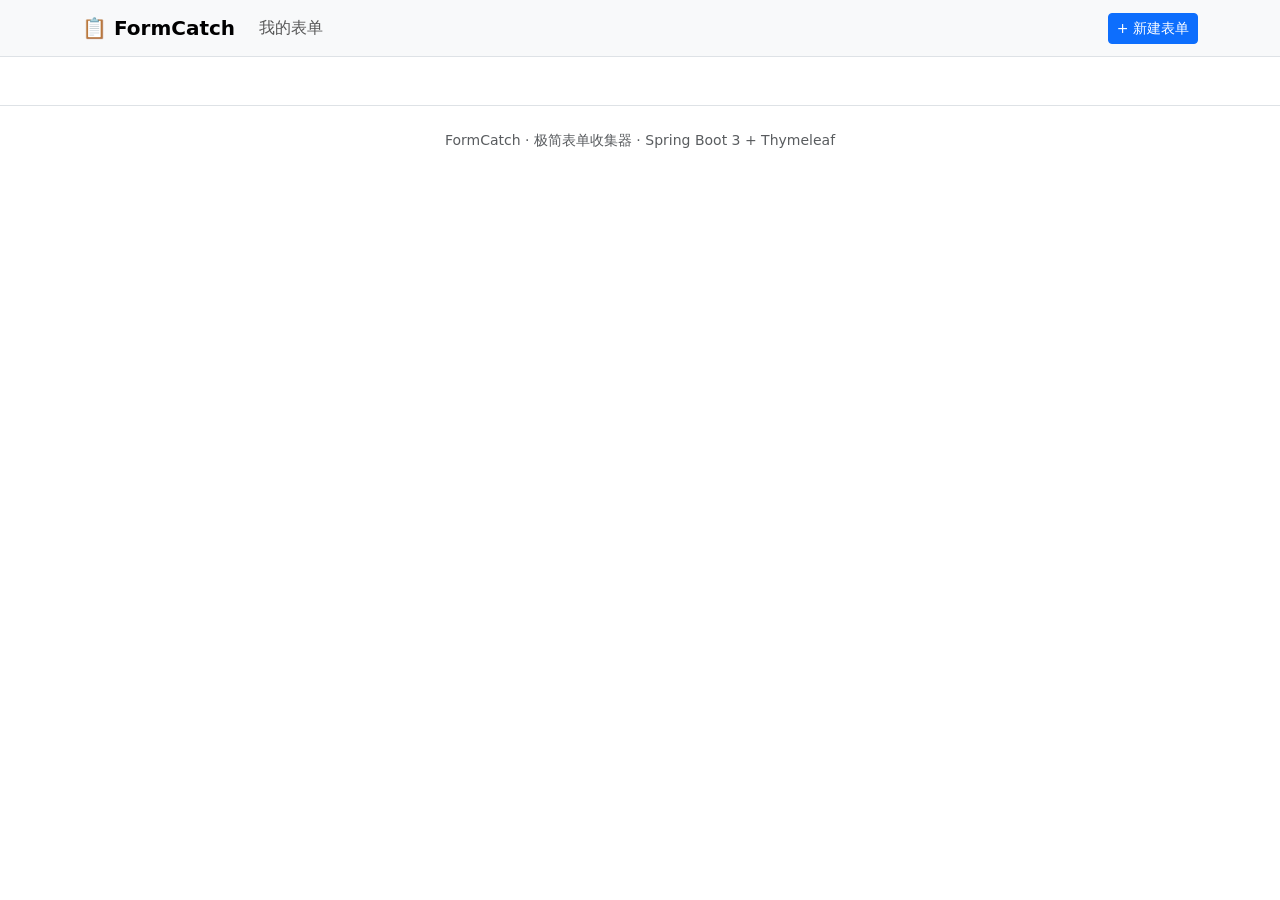
==== src/main/resources/templates/layout.html @ eadb3a1c "feat: initial commit — FormCatch 极简表单收集器 - Spring Boot 3.3 + JPA + H2 + Thymeleaf + Bootstrap 5 - 创建" ====
<!DOCTYPE html>
<html lang="zh-CN" xmlns:th="http://www.thymeleaf.org">
<head th:fragment="head(title)">
    <meta charset="UTF-8">
    <meta name="viewport" content="width=device-width, initial-scale=1.0">
    <title th:text="${title} + ' — FormCatch'">FormCatch</title>
    <link href="https://cdn.jsdelivr.net/npm/bootstrap@5.3.3/dist/css/bootstrap.min.css"
          rel="stylesheet" crossorigin="anonymous">
    <link th:href="@{/css/style.css}" rel="stylesheet">
</head>
<body>
<nav th:fragment="navbar(active)" class="navbar navbar-expand-lg bg-body-tertiary border-bottom mb-4">
    <div class="container">
        <a class="navbar-brand fw-bold" th:href="@{/admin}">📋 FormCatch</a>
        <div class="collapse navbar-collapse">
            <ul class="navbar-nav me-auto">
                <li class="nav-item">
                    <a class="nav-link" th:classappend="${active == 'home'} ? 'active'"
                       th:href="@{/admin}">我的表单</a>
                </li>
            </ul>
            <a class="btn btn-primary btn-sm" th:href="@{/admin/forms/new}">+ 新建表单</a>
        </div>
    </div>
</nav>

<main th:fragment="main">
    <!-- 公共内容占位 -->
</main>

<footer th:fragment="footer" class="text-center text-muted small py-4 mt-5 border-top">
    FormCatch · 极简表单收集器 · Spring Boot 3 + Thymeleaf
</footer>
</body>
</html>
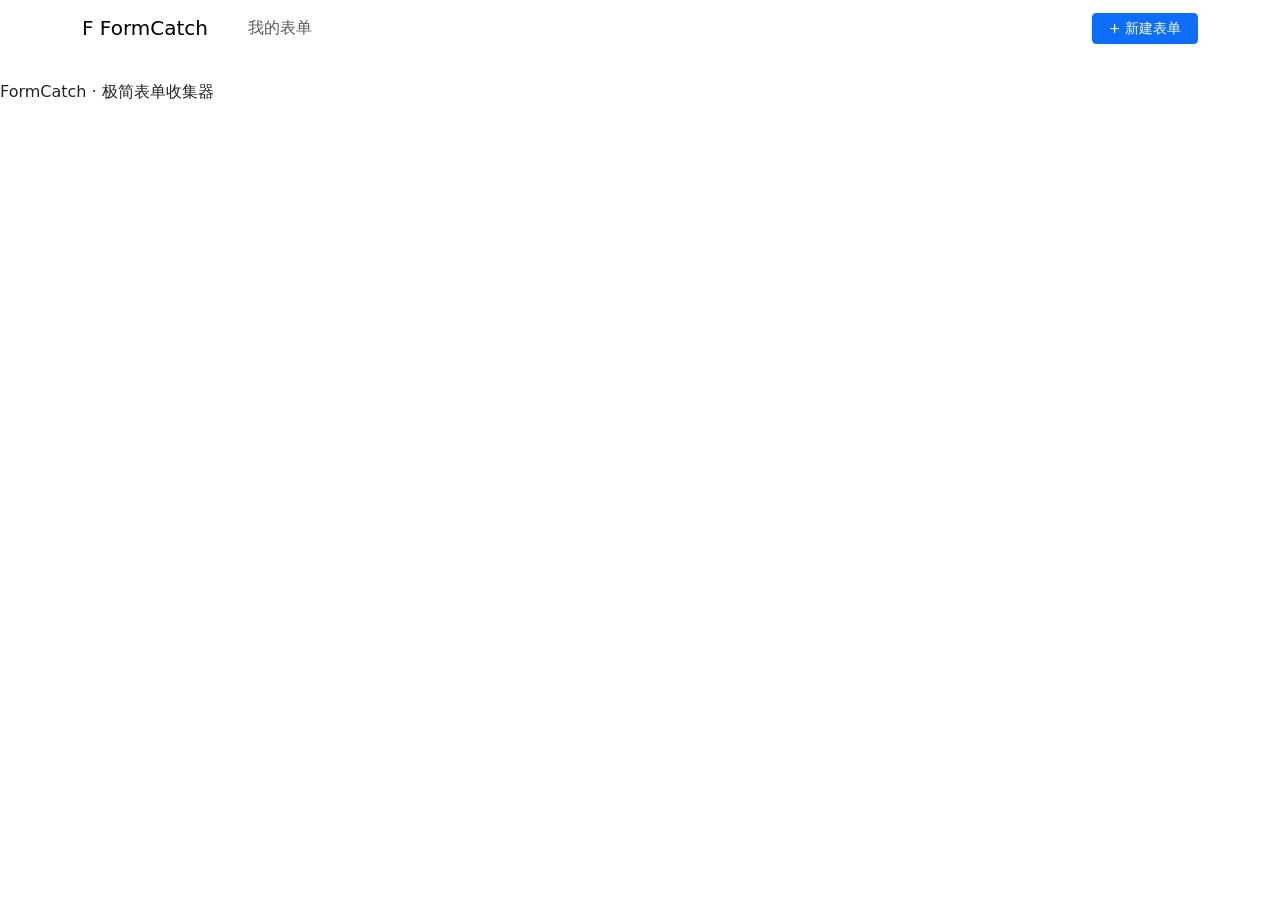
==== commit 706e4bb1: "feat(ui): 重构为简洁浅色主题并修复两处渲染缺陷 - 全站改为浅色简洁风格（白卡片 / #f7f8fa 底 / 蓝色主色），移除深色块 - 新增 .fc-navbar/.fc-table/.f" ====
--- a/src/main/resources/templates/layout.html
+++ b/src/main/resources/templates/layout.html
@@ -9,18 +9,18 @@
     <link th:href="@{/css/style.css}" rel="stylesheet">
 </head>
 <body>
-<nav th:fragment="navbar(active)" class="navbar navbar-expand-lg bg-body-tertiary border-bottom mb-4">
+<nav th:fragment="navbar(active)" class="navbar navbar-expand fc-navbar mb-4">
     <div class="container">
-        <a class="navbar-brand fw-bold" th:href="@{/admin}">📋 FormCatch</a>
-        <div class="collapse navbar-collapse">
-            <ul class="navbar-nav me-auto">
-                <li class="nav-item">
-                    <a class="nav-link" th:classappend="${active == 'home'} ? 'active'"
-                       th:href="@{/admin}">我的表单</a>
-                </li>
-            </ul>
-            <a class="btn btn-primary btn-sm" th:href="@{/admin/forms/new}">+ 新建表单</a>
-        </div>
+        <a class="navbar-brand" th:href="@{/admin}">
+            <span class="fc-logo">F</span> FormCatch
+        </a>
+        <ul class="navbar-nav me-auto ms-3">
+            <li class="nav-item">
+                <a class="nav-link" th:classappend="${active == 'home'} ? 'active'"
+                   th:href="@{/admin}">我的表单</a>
+            </li>
+        </ul>
+        <a class="btn btn-primary btn-sm px-3" th:href="@{/admin/forms/new}">+ 新建表单</a>
     </div>
 </nav>
 
@@ -28,8 +28,8 @@
     <!-- 公共内容占位 -->
 </main>
 
-<footer th:fragment="footer" class="text-center text-muted small py-4 mt-5 border-top">
-    FormCatch · 极简表单收集器 · Spring Boot 3 + Thymeleaf
+<footer th:fragment="footer" class="fc-footer">
+    FormCatch · 极简表单收集器
 </footer>
 </body>
 </html>
